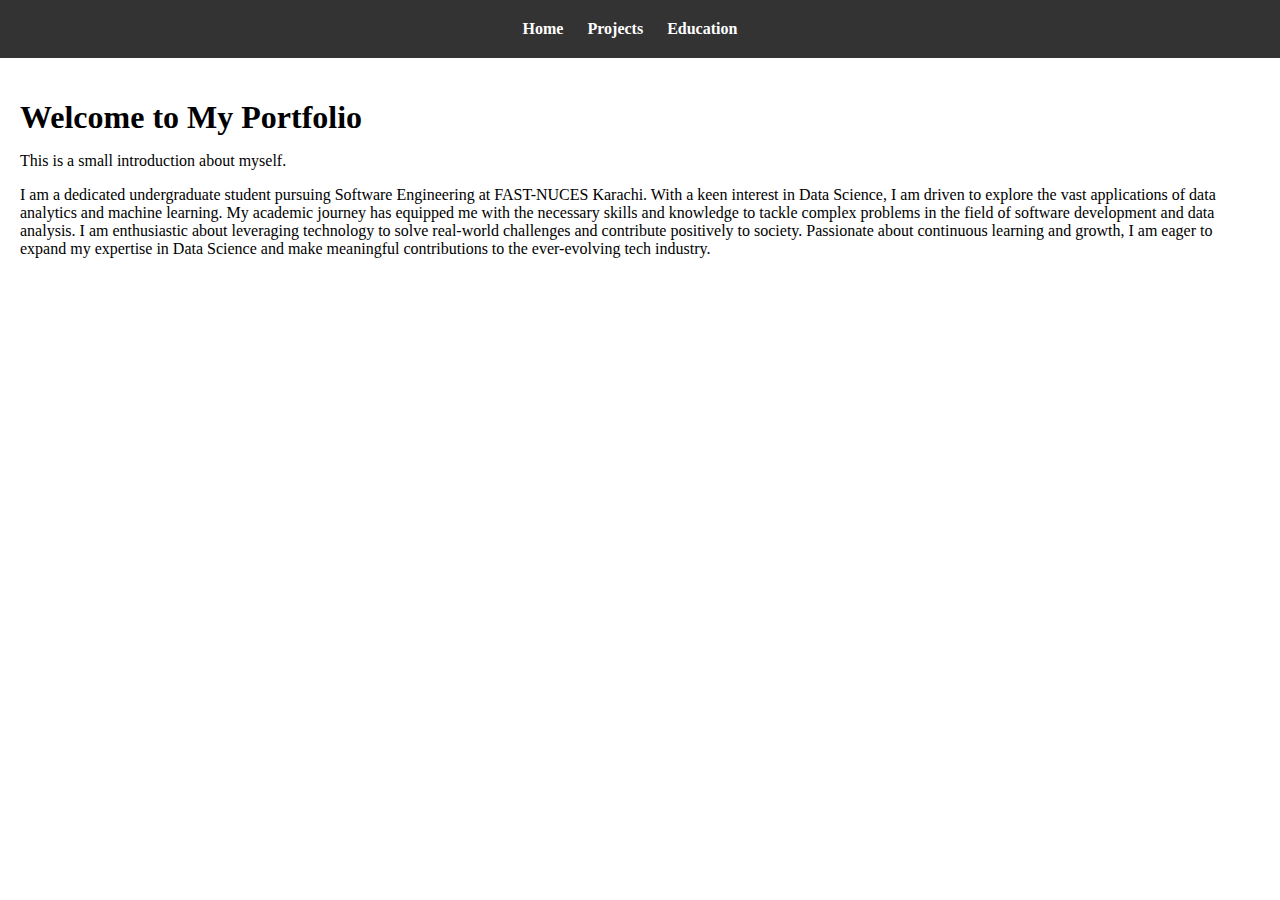
==== index.html @ f24999f0 "Your commit message here" ====
<!DOCTYPE html>
<html lang="en">
<head>
    <meta charset="UTF-8">
    <meta name="viewport" content="width=device-width, initial-scale=1.0">
    <title>My Portfolio</title>
    <link rel="stylesheet" href="styles.css">
</head>
<body>
    <header>
        <nav>
            <ul>
                <li><a href="home.html">Home</a></li>
                <li><a href="projects.html">Projects</a></li>
                <li><a href="education.html">Education</a></li>
            </ul>
        </nav>
    </header>
    <main>
        <section id="home">
            <h1>Welcome to My Portfolio</h1>
            <p>This is a small introduction about myself.</p>
            <p>I am a dedicated undergraduate student pursuing Software Engineering at FAST-NUCES Karachi. With a keen interest in Data Science, I am driven to explore the vast applications of data analytics and machine learning. My academic journey has equipped me with the necessary skills and knowledge to tackle complex problems in the field of software development and data analysis. I am enthusiastic about leveraging technology to solve real-world challenges and contribute positively to society. Passionate about continuous learning and growth, I am eager to expand my expertise in Data Science and make meaningful contributions to the ever-evolving tech industry.</p>

        </section>
        <section id="projects">
            <!-- Projects content will be added here -->
        </section>
        <section id="education">
            <!-- Education content will be added here -->
        </section>
    </main>
</body>
</html>
---- styles.css ----
/* Resetting default margin and padding */
body, ul {
    margin: 0;
    padding: 0;
}

/* Styling header and navigation */
header {
    background-color: #333;
    color: #fff;
    padding: 20px 0;
}

nav ul {
    list-style-type: none;
    text-align: center;
}

nav ul li {
    display: inline;
    margin-right: 20px;
}

nav ul li a {
    color: #fff;
    text-decoration: none;
    font-weight: bold;
}

nav ul li a:hover {
    color: #ffcc00;
}

/* Styling main content sections */
main {
    padding: 20px;
}

h1 {
    margin-bottom: 10px;
}

section {
    margin-bottom: 30px;
}
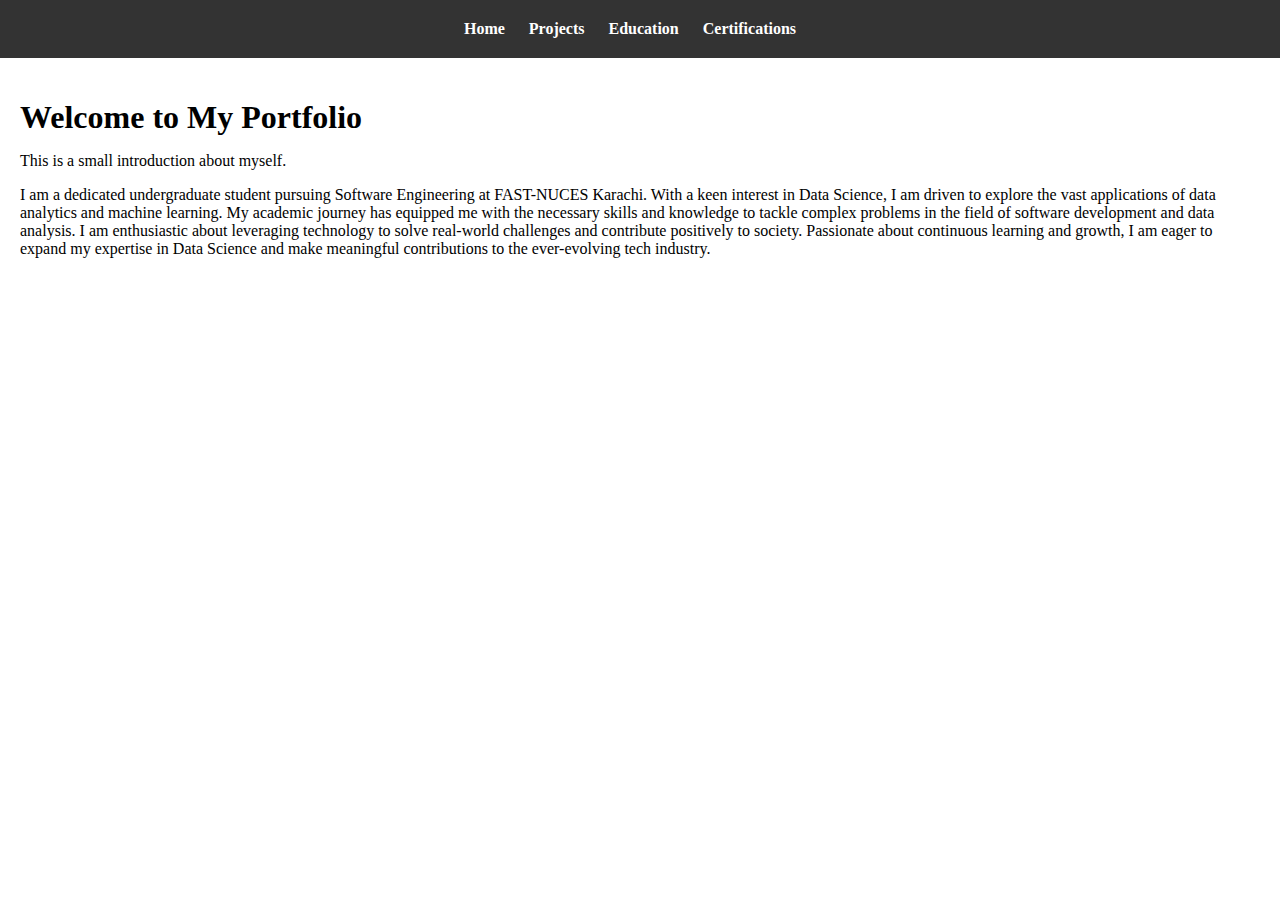
==== commit 7ab16197: "Added Certifications page" ====
--- a/index.html
+++ b/index.html
@@ -13,6 +13,7 @@
                 <li><a href="home.html">Home</a></li>
                 <li><a href="projects.html">Projects</a></li>
                 <li><a href="education.html">Education</a></li>
+                <li><a href="certifications.html">Certifications</a></li> <!-- Add this line -->
             </ul>
         </nav>
     </header>
